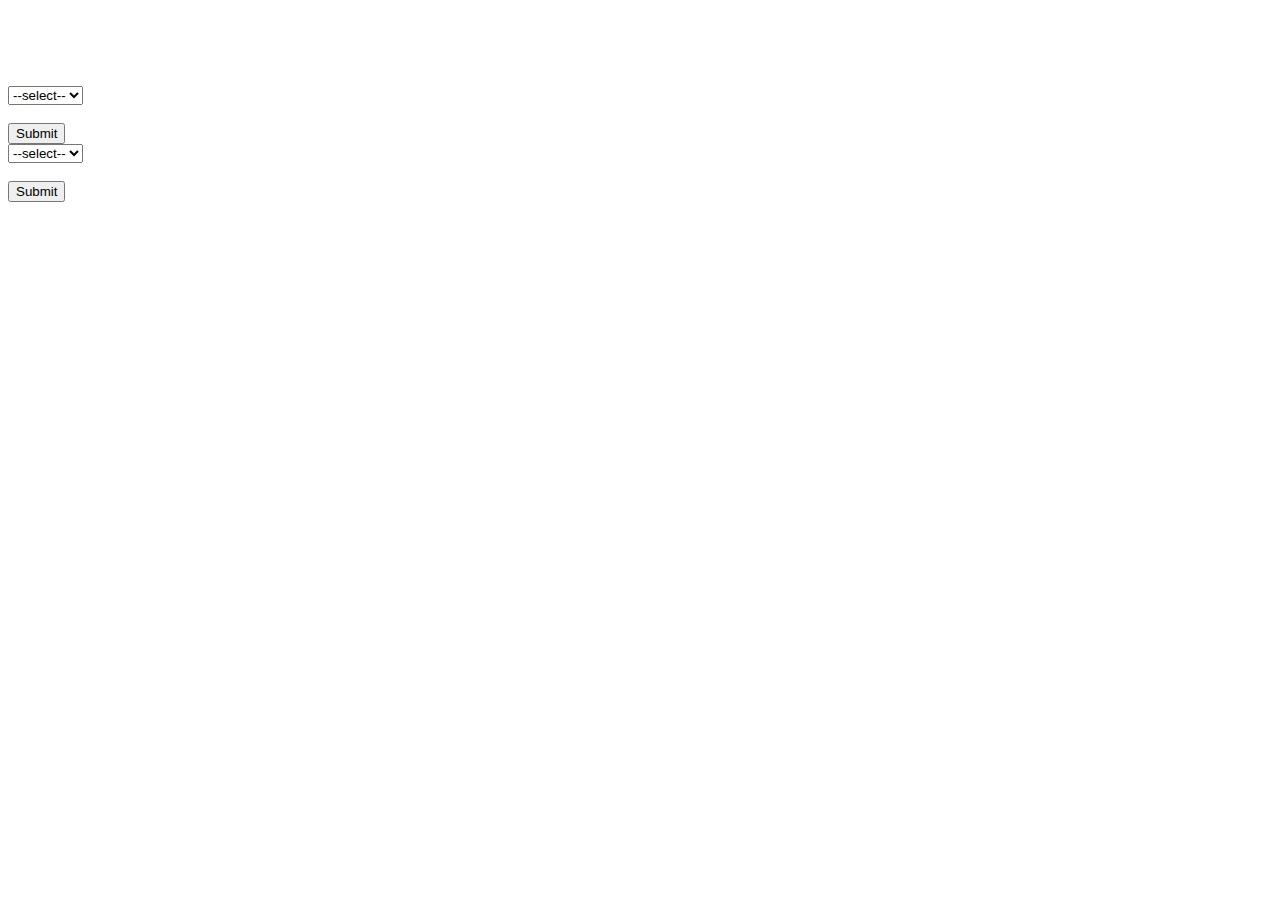
==== validators_test.html @ 778cda2d "added z-index: 1000 for ketchup container and fixed strange utf sign in ketchup.js" ====
<!DOCTYPE html>
<html lang="en">
  <head>
    <meta http-equiv="content-type" content="text/html; charset=UTF-8" />
    
    <title>Ketchup Plugin</title>
    
    <link rel="stylesheet" type="text/css" media="screen" href="css/reset.css" />
    <link rel="stylesheet" type="text/css" media="screen" href="css/jquery.ketchup.css" />
    <link rel="stylesheet" type="text/css" media="screen" href="css/main.css" />
    
    <script type="text/javascript" src="js/jquery.min.js"></script>
    <script type="text/javascript" src="js/jquery.ketchup.js"></script>
    <script type="text/javascript" src="js/jquery.ketchup.messages.js"></script>
    <script type="text/javascript" src="js/jquery.ketchup.validations.basic.js"></script>
    <script type="text/javascript" src="js/main.js"></script>
  </head>
  <body>
    <p>
      <br>
      <br>
      <br>
    </p>
    <form id="example1" >
      <select name="select_test" class="validate(required, notvalue(--select--))">
        <option>--select--</option>
        <option value="1">one</option>
        <option value="2">two</option>
      </select>
      <br><br>
      <input type="submit">
    </form>
    
    <form id="example3" >
      <select name="select_test" class="validate(required)">
        <option value=''>--select--</option>
        <option value="1">one</option>
        <option value="2">two</option>
      </select>
      <br><br>
      <input type="submit">
    </form>
  </body>
</html>
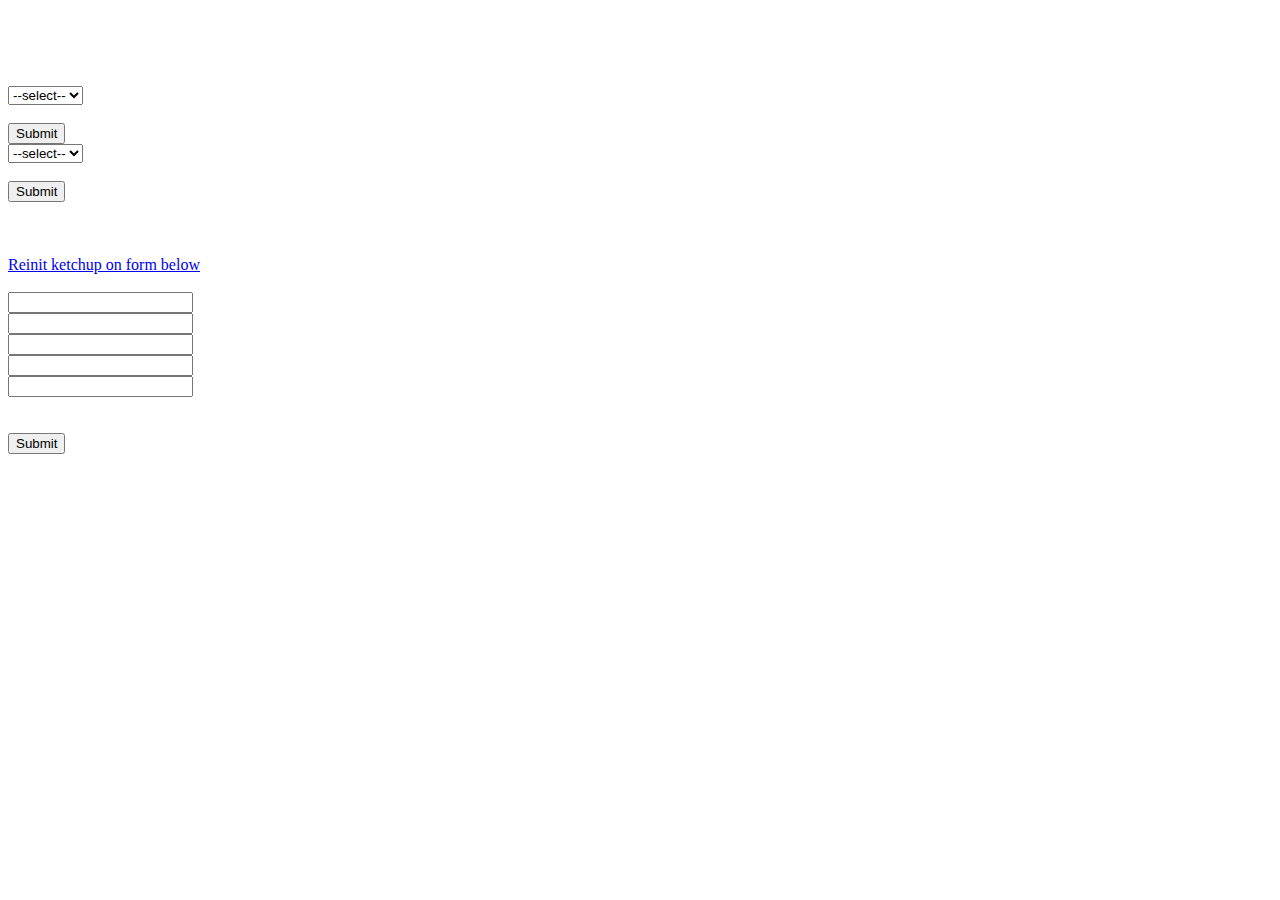
==== commit fb60e172: "reinitialization of ketchup seemd to work fine now" ====
--- a/validators_test.html
+++ b/validators_test.html
@@ -40,5 +40,16 @@
       <br><br>
       <input type="submit">
     </form>
+    <br /><br /><br /><a href="#" id="example4_init">Reinit ketchup on form below</a><br /><br />
+    <form id="example4" >
+      <input type="text" class="validate(required)"> <br />
+      <input type="text" class="validate(required, digits)"> <br />
+      <input type="text" class="validate(required, email)"> <br />
+      <input type="text" class="validate(required, url)"> <br />
+      <input type="text" class="validate(required, username)"> <br />
+      <br><br>
+      <input type="submit">
+    </form>
+    
   </body>
 </html>